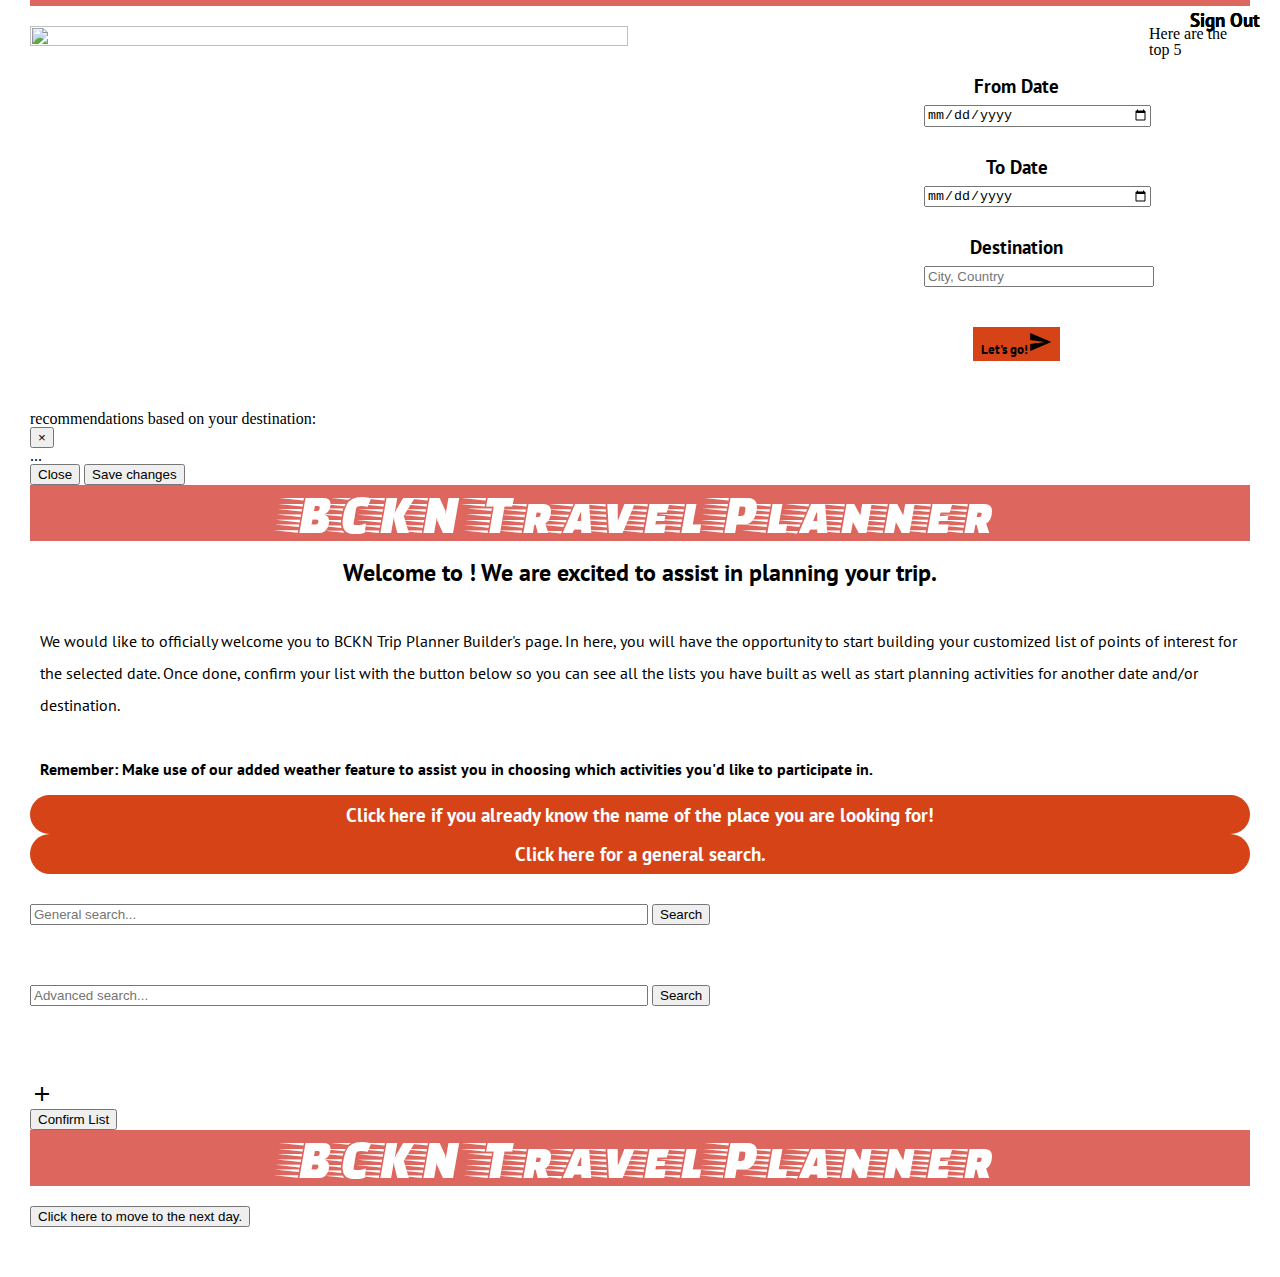
==== planner.html @ 1e39e40a "Update planner.html" ====
<!DOCTYPE html>
<html>

<head>
    <meta charset="UTF-8">
    <meta name="viewport" content="width=device-width, initial-scale=1.0">
    <meta http-equiv="X-UA-Compatible" content="ie=edge">

    <title> Travel Planner </title>

    <link href="assets/css/reset.css" rel="stylesheet">
    <link href="https://fonts.googleapis.com/css?family=Material+Icons|Faster+One|PT+Sans:400,700" rel="stylesheet">
    <!-- <link href="https://fonts.googleapis.com/icon?family=Material+Icons" rel="stylesheet"> -->


    <!-- Bootstrap Library -->
    <link rel="stylesheet" href="https://maxcdn.bootstrapcdn.com/font-awesome/4.7.0/css/font-awesome.min.css">
    <link rel="stylesheet" href="https://stackpath.bootstrapcdn.com/bootstrap/4.1.1/css/bootstrap.min.css" integrity="sha384-WskhaSGFgHYWDcbwN70/dfYBj47jz9qbsMId/iRN3ewGhXQFZCSftd1LZCfmhktB"
        crossorigin="anonymous">

    <!-- Compiled and minified CSS -->
    <link rel="stylesheet" href="https://cdnjs.cloudflare.com/ajax/libs/materialize/1.0.0-rc.2/css/materialize.min.css">

    <!-- Compiled and minified JavaScript -->
    <script src="https://cdnjs.cloudflare.com/ajax/libs/materialize/1.0.0-rc.2/js/materialize.min.js"></script>
    <link href="assets/css/style.css" rel="stylesheet">


    <!-- Firebase Library -->
    <script src="https://www.gstatic.com/firebasejs/5.2.0/firebase.js"></script>


</head>
<!-- Set up Landing Page -->

<body class="jumbotron">

    <!-- <header> BCKN Travel Planner </header> -->

    <!-- Set up Landing Page -->
    <div id="landing">
        <p class = "signout"> <a href = "index.html"> Sign Out </a> </p>
        <h1> BCKN Travel Planner </h1>
        <img src="assets/images/travelling6.jpg">
            <div id = "details">
                <p> From Date </p>
                <input type="date" id="fromDate"> <br>
                <p> To Date </p>
                <input type="date" id="toDate"> <br>
                <p> Destination </p>
                <input type="text" id="destination" placeholder="City, Country"> <br>
                <button id = "submit2" class="btn waves-effect waves-light" type="submit" name="action">Let's go!<i class="material-icons right">send</i>
                </button>
            </div>
    </div>

    <!-- Modal -->
    <div class="modal fade" id="exampleModalCenter" tabindex="-1" role="dialog" aria-labelledby="exampleModalCenterTitle" aria-hidden="true">
        <div class="modal-dialog modal-dialog-centered" role="document">
            <div class="modal-content">
                <div class="modal-header">
                    <h5 class="modal-title" id="exampleModalLongTitle">Here are the top 5 recommendations based on your destination:</h5>
                    <button type="button" class="close" data-dismiss="modal" aria-label="Close">
                        <span aria-hidden="true">&times;</span>
                    </button>
                </div>
                <div class="modal-body">
                    ...
                </div>
                <div class="modal-footer">
                    <button type="button" class="btn btn-secondary" data-dismiss="modal">Close</button>
                    <button type="button" class="btn btn-primary">Save changes</button>
                </div>
            </div>
        </div>
    </div>

    <!-- Set up Planner Page -->
    <div id="planning">
        <p class = "signout"> <a href = "index.html" id="signOut"> Sign Out </a> </p>
        <h1> BCKN Travel Planner </h1>
        <div id="title">
            <h2>Welcome to <span id = "now-destination"> </span>! We are excited to assist in planning your trip.</h2>
            
            <p>We would like to officially welcome you to BCKN Trip Planner Builder's page. In here, you will have the opportunity
                to start building your customized list of points of interest for the selected date. Once done, confirm your
                list with the button below so you can see all the lists you have built as well as start planning activities
                for another date and/or destination.
                <br>
                <br>
                <span id="strong"> Remember: Make use of our added weather feature to assist you in choosing which activities you'd like to
                    participate in. </span>
            </p>
        </div>

        <div id="weather-display"></div>

        <div class="alert" id="adv-disclaim">
            <p id="open-advanced">Click here if you already know the name of the place you are looking for!</p>
        </div>
        <div class="alert" id="gen-disclaim">
            <p id="open-general">Click here for a general search.</p>
        </div>
        <div class="form-group" id="general-search">
            <input type="text" class="form-control" id="general-input" placeholder="General search...">
            <button class="btn btn-primary" id="gen-item">Search</button>
        </div>
        <div class="form-group" id="advanced-search">
            <input type="text" class="form-control" id="advanced-input" placeholder="Advanced search...">
            <button class="btn btn-primary" id="adv-item">Search</button>
        </div>
        
        
        <!-- <div class="alert alert-success" id="gen-disclaim">
            <p id="open-general">Click here for a general search.</p>
        </div>
        <div class="form-group" id="general-search">
            <input type="text" class="form-control" id="general-input" placeholder="General search...">
            <button class="btn btn-primary" id="gen-item">Search</button>
        </div>
        <div class="form-group" id="advanced-search">
            <input type="text" class="form-control" id="advanced-input" placeholder="Advanced search...">
            <button class="btn btn-primary" id="adv-item">Search</button>
        </div> -->

        <div id="result-display"></div>

        <div id="rating-display"></div>

        <div id="description-display"></div>

        <div class="row" id="images-display"></div>

        <div id="reviews-display"></div>

        <div id="list-display"></div>
        <br>
        <a id="add-list" class="btn-floating btn-large waves-effect waves-light red"><i class="material-icons">add</i></a>
        <div class="form-group">
            <button class="btn btn-success" id="confirm-list">Confirm List</button>
        </div>
    </div>

    <!-- Set up Itinerary Page -->
    <div class="banner"></div>

    <div id="itinerary">
        <p class = "signout"> <a href = "index.html" id="signOut"> Sign Out </a> </p>
        <h1> BCKN Travel Planner </h1>
        <div id="wrapper" class="row">
        </div>

        <div class="form-group">
            <button class="btn btn-success" id="next-day">Click here to move to the next day.</button>
        </div>
    </div>

    <!-- jQuery Library -->
    <script src="https://ajax.googleapis.com/ajax/libs/jquery/3.3.1/jquery.min.js"></script>
    <script src="assets/javascript/keys.js"></script>
    <script src="assets/javascript/app.js"></script>

<!--     <script>

    document.getElementById('signOut').addEventListener('click', function(event) {
        firebase.auth().signOut()
              .then(function() {
                // Sign-out successful.
        window.location = "https://chrissythebuilder.github.io/signinTestFirebase/";

              })
      });
    </script> -->

</body>



</html>
---- assets/css/style.css ----
/* Main Page */

#creteRound{
    font-family: 'Crete Round', seri;
    text-align:center;
    color:white;
    font-size:80px;
  }

  #patuaOne{
    font-family: 'Patua One', cursive;
    text-align:center;
    color:white;
    font-size:80px;

  }

#fasterOne{
  font-family: 'Faster One', cursive;
  /* color:#D84B37; */
  color:white;
  text-align:center;
  font-size:80px;
  margin-top:25px;
  margin-bottom:50px;

}

img{
  height:25%;
}

/* Page Display Starts Here */

body {
	margin-top: -50px;
}

h1 {
	text-align: center;
	font-size: 350%;
	margin-bottom: 20px;
	font-family: 'Faster One', cursive;
	color: white;
	background-color: rgba(213,65,55,.8);
	/* transform: skewX(20deg); */
}

#landing img {
	float: left;
	position: relative;
	width: 70%;
	margin: 0 auto;
}

#details {
	float: left;
	padding: 40px;
	text-align: center;
}

p {
	font-weight: 700;
	font-family: 'PT Sans', sans-serif;
	padding: 10px;
	font-size: 120%;
}

input {
	margin-bottom: 20px;
	width: 120%;
}

#submit2 {
	margin-top: 20px;
	margin-bottom: 10px;
	font-weight: 700;
	font-family: 'PT Sans', sans-serif;
	background: #D54317;
	border: solid 2px #D54317;
}

#submit2:hover {
	padding: 5px;
	background: green;
	border-radius: 100px;
	border: solid 10px green;
	font-size: 110%;
}

.signout {
	position: absolute;
	right: 10px;
	top: 0;
}

.signout a {
	text-decoration: none;
	color: black
}

.signout a:hover {
	text-decoration: line-through;
	color: grey;
}

@media only screen and (max-width: 980px) {

	#details {
		padding: 10px;
		margin-top: -20px;
	}

	p {
		font-size: 100%;
	}
}

@media only screen and (max-width: 782px) {
	#landing img {
		width: 100%;
	}

	#details {
		margin-top: 10px;
		margin-left: auto;
	}

	p {
		text-align: left;
		padding: 0;
	}

	#submit2 {
		margin: 0 auto;
	}
}

/* Planner Page Styles */

header {
	text-align: center;
	font-size: 450%;
	font-family: 'Faster One', cursive;
	margin: -20px 50px 50px 50px;
	background-color: #D54317;
	color: rgba(0,0,0,.8);
	padding: 40px 0;
	border-radius: 8px;
}

.jumbotron {
	margin-left: 30px;
	margin-right: 30px;
}

#title h2 {
	font-family: 'PT Sans', sans-serif;
	font-size: 150%;
	font-weight: 700;
	text-align: center;
}

#title p {
	margin-top: 30px;
	text-align: left;
	font-size: 100%;
	line-height: 2em;
	font-weight: 400;
}

#strong {
	font-weight: 700;
}

#advanced-input {
	width: 50%;
	margin: 30px 0;
}

#general-input {
	width: 50%;
	margin: 30px 0;
}

#add-info {
	position: relative;
}

.travelImages {
	border-radius: 7px;
	margin-top: 30px;
}

#result-display {	
	margin-top: 30px;
}

#open-advanced {
	text-decoration: none;
	background: #D54317;
	color:white;
	text-align: center;
	border-radius: 50px;
}

#open-general {
	text-decoration: none;
	background: #D54317;
	color:white;
	text-align: center;
	border-radius: 50px;
}

#weather-display {
	text-align: center;
}

#add-list {
	margin-bottom: 20px;
}
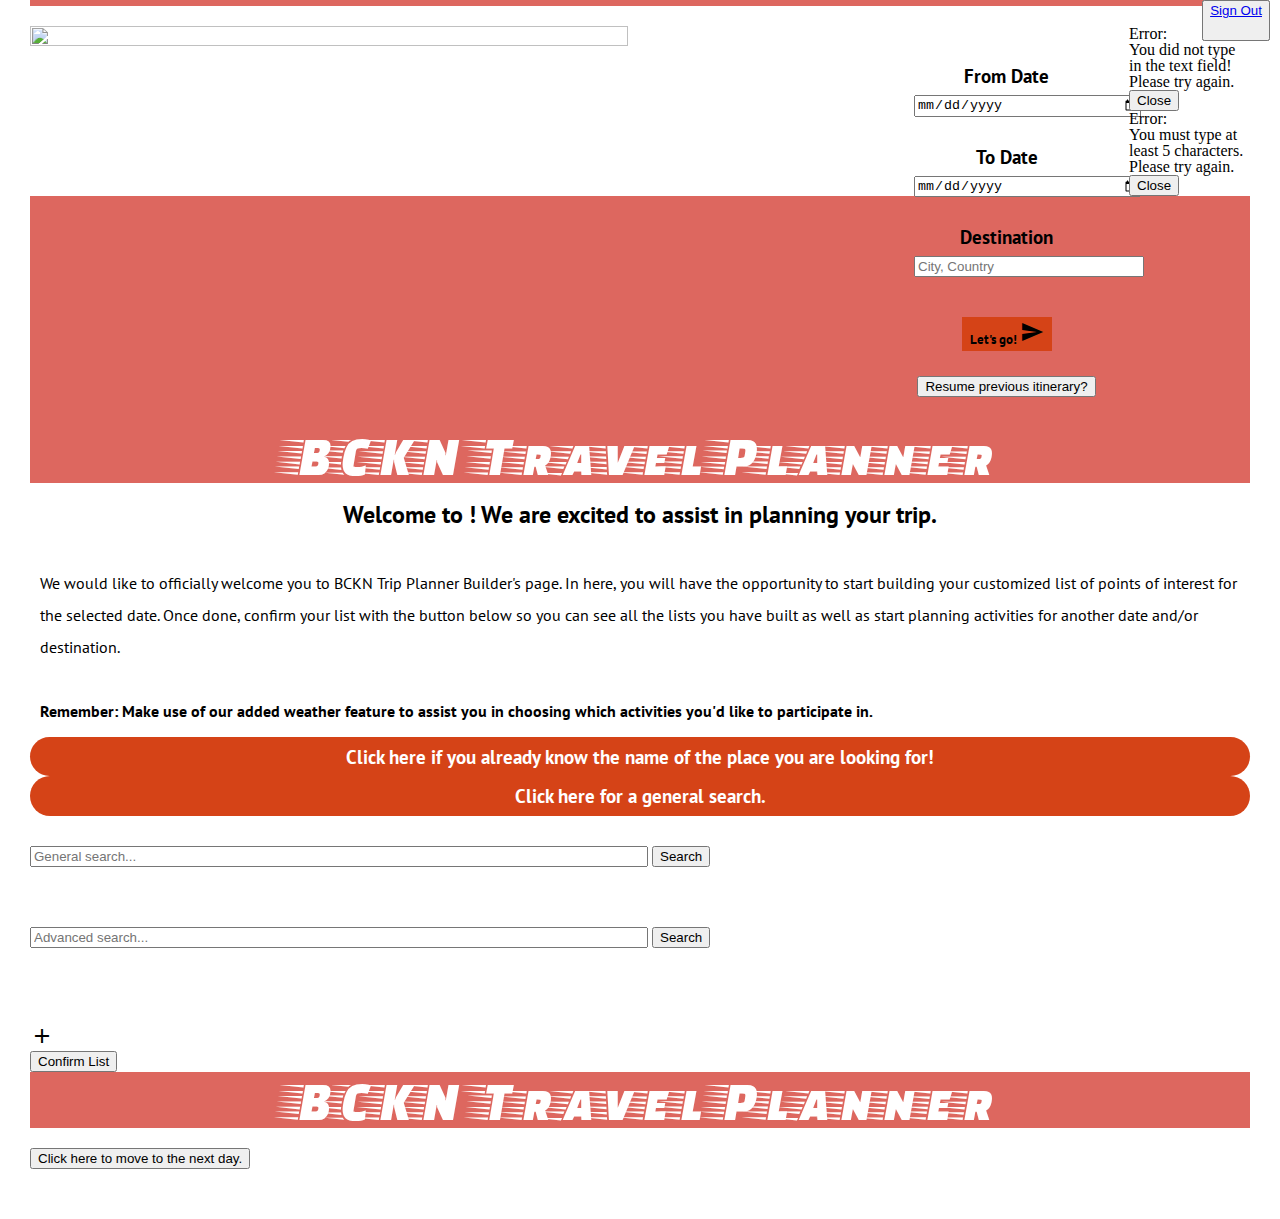
==== commit dc0716f6: "merge conflicts, modal for character authentication, return to previous itinerary function" ====
--- a/planner.html
+++ b/planner.html
@@ -39,37 +39,53 @@
 
     <!-- Set up Landing Page -->
     <div id="landing">
-        <p class = "signout"> <a href = "index.html"> Sign Out </a> </p>
+        <!-- <p class = "signout"> <a href = "index.html"> Sign Out </a> </p> -->
         <h1> BCKN Travel Planner </h1>
         <img src="assets/images/travelling6.jpg">
-            <div id = "details">
-                <p> From Date </p>
-                <input type="date" id="fromDate"> <br>
-                <p> To Date </p>
-                <input type="date" id="toDate"> <br>
-                <p> Destination </p>
-                <input type="text" id="destination" placeholder="City, Country"> <br>
-                <button id = "submit2" class="btn waves-effect waves-light" type="submit" name="action">Let's go!<i class="material-icons right">send</i>
-                </button>
+        <div id="details">
+            <p> From Date </p>
+            <input type="date" id="fromDate">
+            <br>
+            <p> To Date </p>
+            <input type="date" id="toDate">
+            <br>
+            <p> Destination </p>
+            <input type="text" id="destination" placeholder="City, Country">
+            <br>
+            <button id="submit2" class="btn waves-effect waves-light" type="submit" name="action">Let's go!
+                <i class="material-icons right">send</i>
+            </button>
+            <div id="other-options">
+                <button type="submit" class="btn waves-effect waves-light" id="current-itinerary">Resume previous itinerary?</button>
             </div>
-    </div>
-
-    <!-- Modal -->
-    <div class="modal fade" id="exampleModalCenter" tabindex="-1" role="dialog" aria-labelledby="exampleModalCenterTitle" aria-hidden="true">
-        <div class="modal-dialog modal-dialog-centered" role="document">
+        </div>
+    </div>
+
+    <!-- Modal for Character Empty-->
+    <div class="modal fade" id="charEmpty" tabindex="-1" role="dialog" aria-labelledby="exampleModalLabel" aria-hidden="true">
+        <div class="modal-dialog" role="document">
             <div class="modal-content">
                 <div class="modal-header">
-                    <h5 class="modal-title" id="exampleModalLongTitle">Here are the top 5 recommendations based on your destination:</h5>
-                    <button type="button" class="close" data-dismiss="modal" aria-label="Close">
-                        <span aria-hidden="true">&times;</span>
-                    </button>
-                </div>
-                <div class="modal-body">
-                    ...
-                </div>
+                    <h5 class="modal-title" id="exampleModalLabel">Error: </h5>
+                </div>
+                <div class="modal-body">You did not type in the text field! Please try again.</div>
                 <div class="modal-footer">
-                    <button type="button" class="btn btn-secondary" data-dismiss="modal">Close</button>
-                    <button type="button" class="btn btn-primary">Save changes</button>
+                    <button id="charEmptyBtn" type="button" class="btn btn-secondary" data-dismiss="modal">Close</button>
+                </div>
+            </div>
+        </div>
+    </div>
+
+    <!-- Modal for Character Limits-->
+    <div class="modal fade" id="charLimit" tabindex="-1" role="dialog" aria-labelledby="exampleModalLabel" aria-hidden="true">
+        <div class="modal-dialog" role="document">
+            <div class="modal-content">
+                <div class="modal-header">
+                    <h5 class="modal-title" id="exampleModalLabel">Error: </h5>
+                </div>
+                <div class="modal-body">You must type at least 5 characters. Please try again.</div>
+                <div class="modal-footer">
+                    <button id="charLimitBtn" type="button" class="btn btn-secondary" data-dismiss="modal">Close</button>
                 </div>
             </div>
         </div>
@@ -77,11 +93,15 @@
 
     <!-- Set up Planner Page -->
     <div id="planning">
-        <p class = "signout"> <a href = "index.html" id="signOut"> Sign Out </a> </p>
+        <button type="submit" class="signout-button">
+            <a href="index.html"> Sign Out </a>
+            </p>
+        </button>
         <h1> BCKN Travel Planner </h1>
         <div id="title">
-            <h2>Welcome to <span id = "now-destination"> </span>! We are excited to assist in planning your trip.</h2>
-            
+            <h2>Welcome to
+                <span id="now-destination"> </span>! We are excited to assist in planning your trip.</h2>
+
             <p>We would like to officially welcome you to BCKN Trip Planner Builder's page. In here, you will have the opportunity
                 to start building your customized list of points of interest for the selected date. Once done, confirm your
                 list with the button below so you can see all the lists you have built as well as start planning activities
@@ -109,8 +129,8 @@
             <input type="text" class="form-control" id="advanced-input" placeholder="Advanced search...">
             <button class="btn btn-primary" id="adv-item">Search</button>
         </div>
-        
-        
+
+
         <!-- <div class="alert alert-success" id="gen-disclaim">
             <p id="open-general">Click here for a general search.</p>
         </div>
@@ -135,7 +155,9 @@
 
         <div id="list-display"></div>
         <br>
-        <a id="add-list" class="btn-floating btn-large waves-effect waves-light red"><i class="material-icons">add</i></a>
+        <a id="add-list" class="btn-floating btn-large waves-effect waves-light red">
+            <i class="material-icons">add</i>
+        </a>
         <div class="form-group">
             <button class="btn btn-success" id="confirm-list">Confirm List</button>
         </div>
@@ -145,7 +167,10 @@
     <div class="banner"></div>
 
     <div id="itinerary">
-        <p class = "signout"> <a href = "index.html" id="signOut"> Sign Out </a> </p>
+        <button type="submit" class="signout-button">
+            <a href="index.html"> Sign Out </a>
+            </p>
+        </button>
         <h1> BCKN Travel Planner </h1>
         <div id="wrapper" class="row">
         </div>
@@ -160,20 +185,21 @@
     <script src="assets/javascript/keys.js"></script>
     <script src="assets/javascript/app.js"></script>
 
-<!--     <script>
-
-    document.getElementById('signOut').addEventListener('click', function(event) {
-        firebase.auth().signOut()
-              .then(function() {
-                // Sign-out successful.
-        window.location = "https://chrissythebuilder.github.io/signinTestFirebase/";
-
-              })
-      });
-    </script> -->
+    <script>
+
+//     document.getElementById('signOut').addEventListener('click', function(event) {
+//         firebase.auth().signOut()
+//               .then(function() {
+//                 // Sign-out successful.
+//         window.location = "https://bethgmariam.github.io/signinTestFirebase/";
+
+//               })
+//       });
+
+    </script>
 
 </body>
 
 
 
-</html>
+</html>--- a/assets/css/style.css
+++ b/assets/css/style.css
@@ -55,7 +55,7 @@
 
 #details {
 	float: left;
-	padding: 40px;
+	padding: 30px;
 	text-align: center;
 }
 
@@ -88,13 +88,17 @@
 	font-size: 110%;
 }
 
-.signout {
+#other-options {
+	margin-top: 15px;
+}
+
+.signout-button {
 	position: absolute;
 	right: 10px;
 	top: 0;
 }
 
-.signout a {
+/* .signout a {
 	text-decoration: none;
 	color: black
 }
@@ -102,37 +106,143 @@
 .signout a:hover {
 	text-decoration: line-through;
 	color: grey;
-}
-
-@media only screen and (max-width: 980px) {
-
-	#details {
+} */
+
+@media only screen and (max-width: 1224px) {
+
+	#landing img {
+		position: relative;
+		width: 100%;
+	}
+
+	#details {
+		position: absolute;
 		padding: 10px;
 		margin-top: -20px;
-	}
-
-	p {
-		font-size: 100%;
+		background-color: rgba(213, 65, 55, 0.801);	
+		top: 230px;
+		left: 400px;
+		color: white;
+		padding: 0 50px;
+	}
+
+	p {
+		font-size: 100%;
+	}
+}
+
+@media only screen and (max-width: 1110px) {
+
+	#landing img {
+		position: relative;
+		width: 100%;
+	}
+
+	#details {
+		position: absolute;
+		padding: 10px;
+		margin-top: -20px;
+		background-color: rgba(213, 65, 55, 0.801);	
+		top: 230px;
+		left: 340px;
+		color: white;
+		padding: 0 50px;
+	}
+
+	p {
+		font-size: 100%;
+	}
+}
+
+@media only screen and (max-width: 980px) {
+
+
+	#details {
+		padding: 0 100px;
+		margin-top: -80px;
+		margin-left: -100px;
+	}
+
+	p {
+		font-size: 100%;
+	}
+}
+
+@media only screen and (max-width: 889px) {
+
+
+	#details {
+		padding: 0 100px;
+		margin-top: -80px;
+		margin-left: -120px;
+	}
+
+	p {
+		font-size: 100%;
+	}
+}
+
+@media only screen and (max-width: 871px) {
+
+	#landing img {
+		width: 60%;
+	}
+
+
+	#details {
+		padding: 0 20px;
+		margin-left: 180px;
+		margin-top: -140px;
+		background-color: transparent;
+		color: black;
+	}
+
+	p {
+		font-size: 100%;
+	}
+
+	#other-options {
+		margin-left: -700px;
+		margin-top: -50px;
 	}
 }
 
 @media only screen and (max-width: 782px) {
 	#landing img {
+		position: relative;
 		width: 100%;
 	}
 
 	#details {
-		margin-top: 10px;
-		margin-left: auto;
-	}
+		position: absolute;
+		background-color: rgba(213, 65, 55, 0.801);	
+		left: 50px;
+		height: 380px;
+		margin-top: -80px;
+	}
+
 
 	p {
 		text-align: left;
 		padding: 0;
 	}
 
+	#other-options {
+		margin: 0 auto;
+		padding-top: 10px;
+	}
+
 	#submit2 {
 		margin: 0 auto;
+	}
+}
+
+@media only screen and (max-width: 749px) {
+	#details {
+		position: static;
+		margin-top: 10px;
+		margin-left: 0;
+		width: 100%;
 	}
 }
 
@@ -220,4 +330,14 @@
 	margin-bottom: 20px;
 }
 
-
+.modal {
+	background-color: #00000000;
+}
+
+.z-depth-5, .modal {
+	-webkit-box-shadow: none;
+	box-shadow: none;
+}
+
+
+
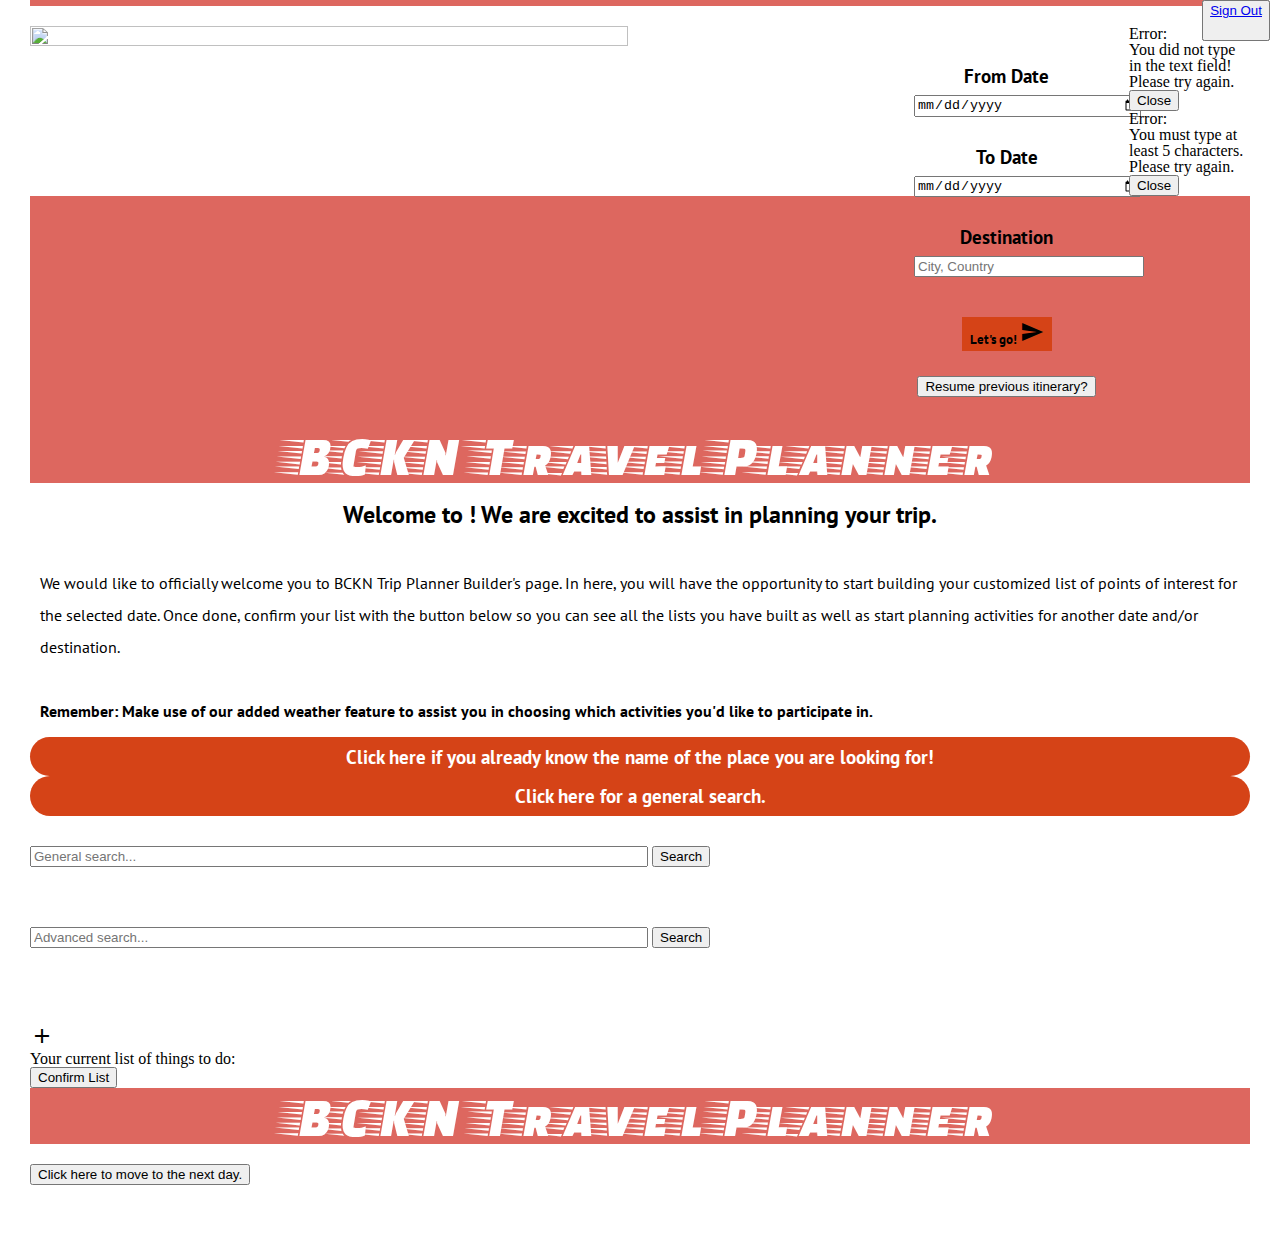
==== commit f107a2e6: "general search functionality, list functionality" ====
--- a/planner.html
+++ b/planner.html
@@ -46,7 +46,7 @@
             <p> From Date </p>
             <input type="date" id="fromDate">
             <br>
-            <p> To Date </p>
+            <p> To Date </p> 
             <input type="date" id="toDate">
             <br>
             <p> Destination </p>
@@ -153,11 +153,13 @@
 
         <div id="reviews-display"></div>
 
-        <div id="list-display"></div>
         <br>
         <a id="add-list" class="btn-floating btn-large waves-effect waves-light red">
             <i class="material-icons">add</i>
         </a>
+        
+        <div id="list-display"><h7>Your current list of things to do: </h7></div>
+        
         <div class="form-group">
             <button class="btn btn-success" id="confirm-list">Confirm List</button>
         </div>
@@ -178,6 +180,8 @@
         <div class="form-group">
             <button class="btn btn-success" id="next-day">Click here to move to the next day.</button>
         </div>
+        
+        <div id="confirm-display"></div>
     </div>
 
     <!-- jQuery Library -->
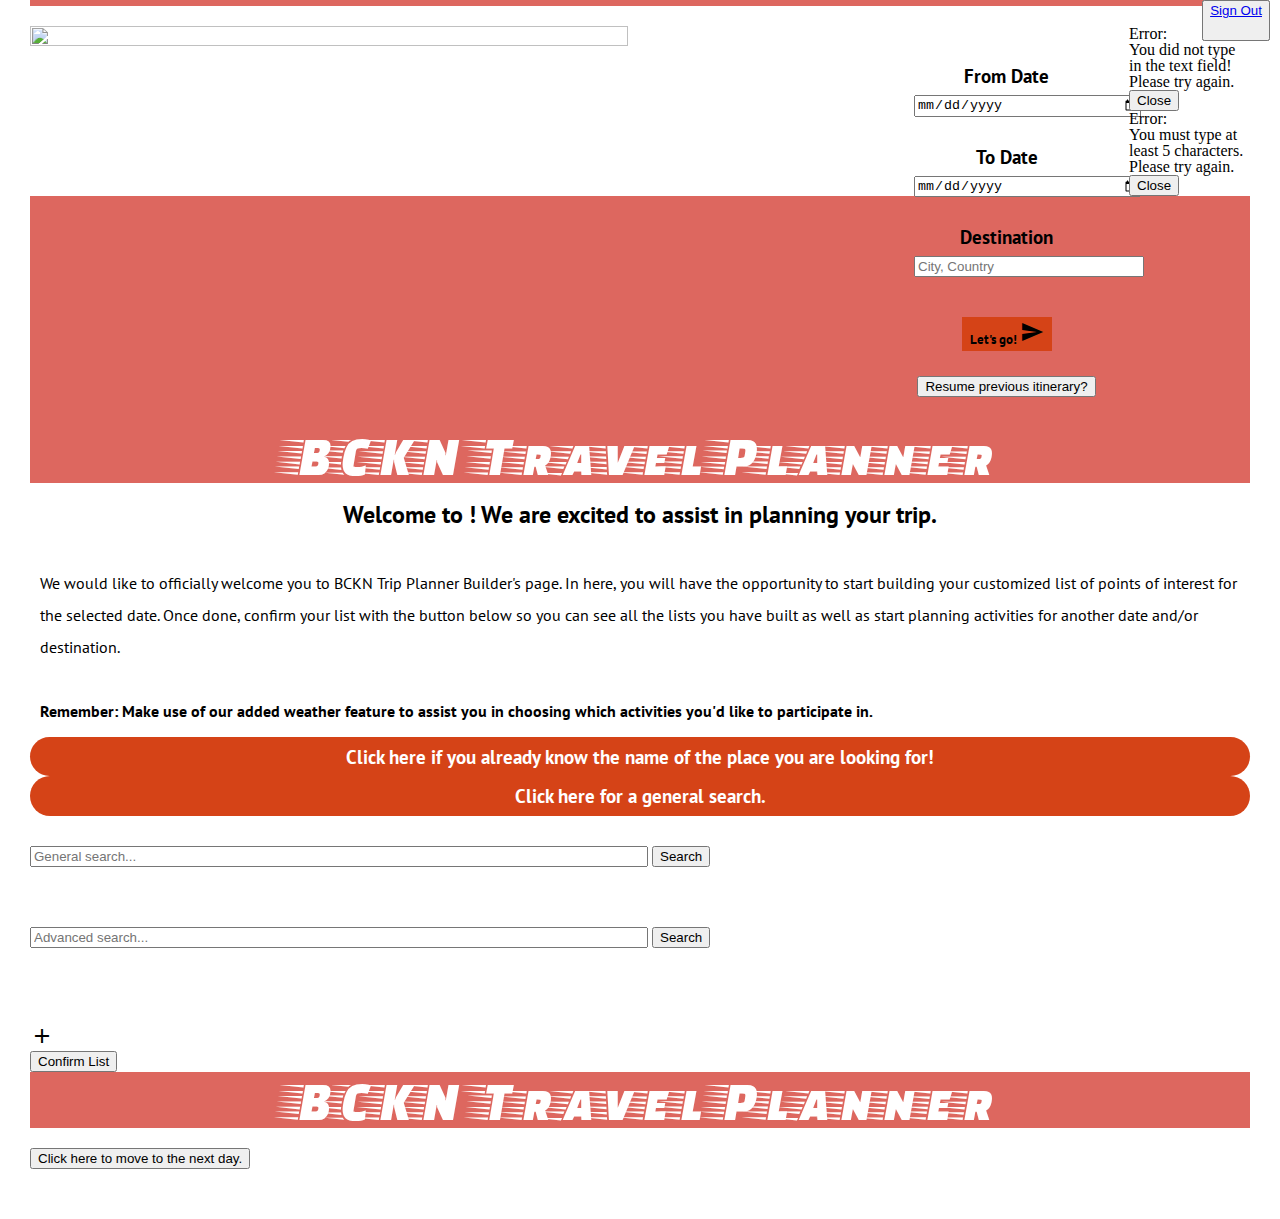
==== commit 0e465461: "localStorage updated" ====
--- a/planner.html
+++ b/planner.html
@@ -46,7 +46,7 @@
             <p> From Date </p>
             <input type="date" id="fromDate">
             <br>
-            <p> To Date </p> 
+            <p> To Date </p>
             <input type="date" id="toDate">
             <br>
             <p> Destination </p>
@@ -153,13 +153,11 @@
 
         <div id="reviews-display"></div>
 
+        <div id="list-display"></div>
         <br>
         <a id="add-list" class="btn-floating btn-large waves-effect waves-light red">
             <i class="material-icons">add</i>
         </a>
-        
-        <div id="list-display"><h7>Your current list of things to do: </h7></div>
-        
         <div class="form-group">
             <button class="btn btn-success" id="confirm-list">Confirm List</button>
         </div>
@@ -180,8 +178,6 @@
         <div class="form-group">
             <button class="btn btn-success" id="next-day">Click here to move to the next day.</button>
         </div>
-        
-        <div id="confirm-display"></div>
     </div>
 
     <!-- jQuery Library -->
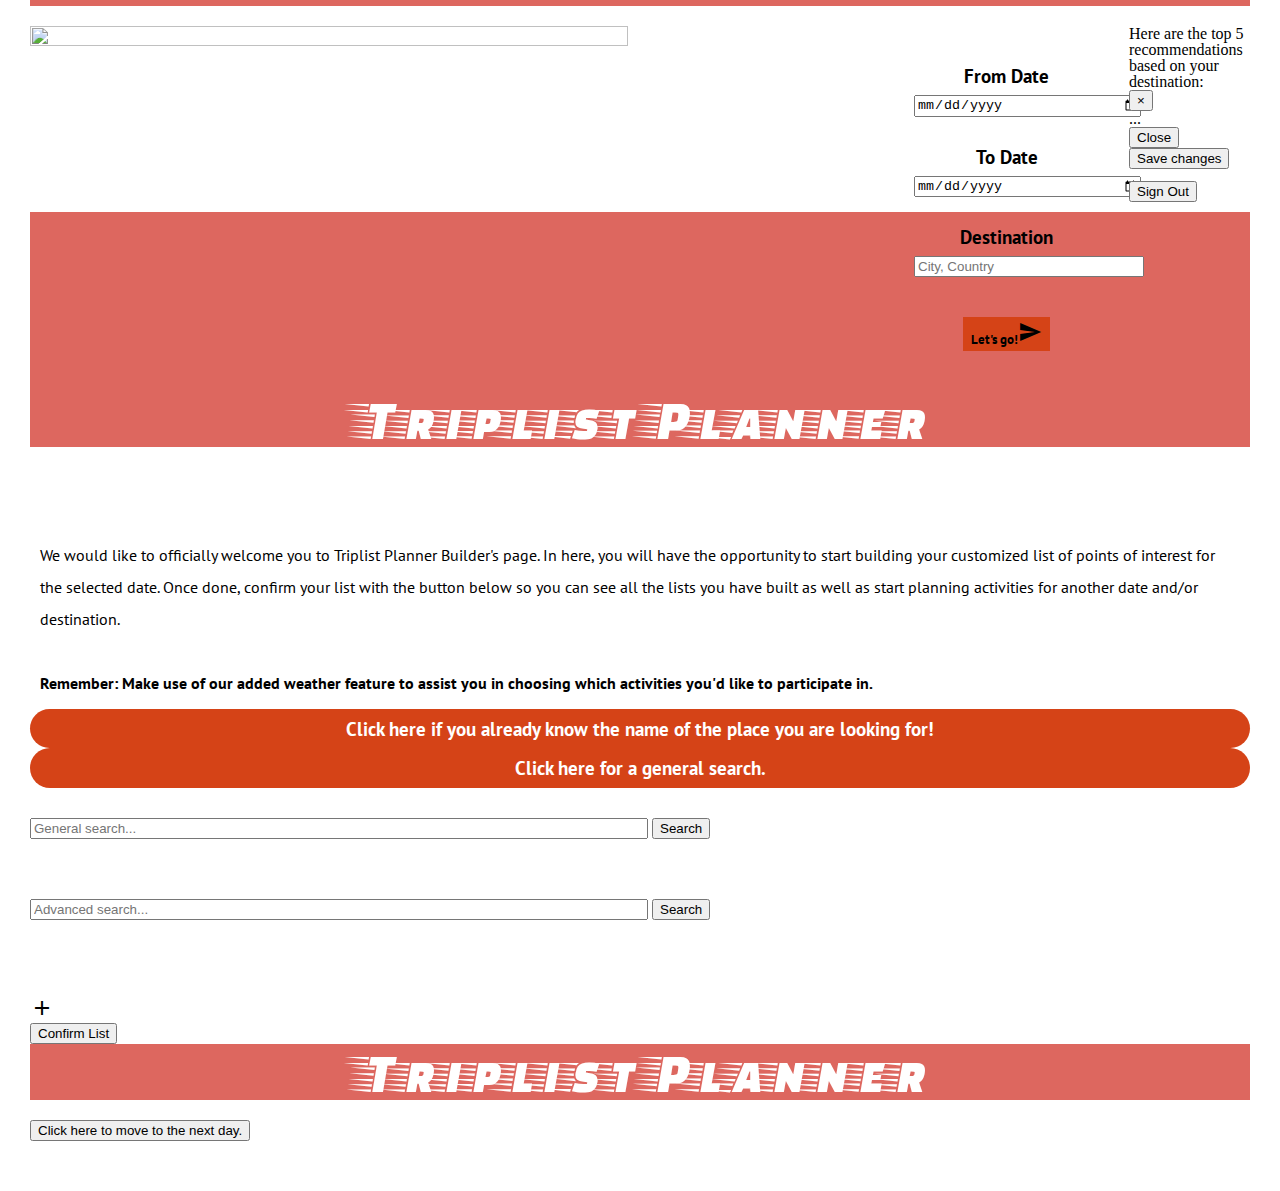
==== commit 8a02ebcd: "update to css index and planner page" ====
--- a/planner.html
+++ b/planner.html
@@ -11,8 +11,10 @@
     <link href="assets/css/reset.css" rel="stylesheet">
     <link href="https://fonts.googleapis.com/css?family=Material+Icons|Faster+One|PT+Sans:400,700" rel="stylesheet">
     <!-- <link href="https://fonts.googleapis.com/icon?family=Material+Icons" rel="stylesheet"> -->
+    <link rel="icon" href="assets/images/loginFavicon.png">
 
-
+    <!--Font Satisfy-->
+    <link href="https://fonts.googleapis.com/css?family=Satisfy" rel="stylesheet">
     <!-- Bootstrap Library -->
     <link rel="stylesheet" href="https://maxcdn.bootstrapcdn.com/font-awesome/4.7.0/css/font-awesome.min.css">
     <link rel="stylesheet" href="https://stackpath.bootstrapcdn.com/bootstrap/4.1.1/css/bootstrap.min.css" integrity="sha384-WskhaSGFgHYWDcbwN70/dfYBj47jz9qbsMId/iRN3ewGhXQFZCSftd1LZCfmhktB"
@@ -39,53 +41,37 @@
 
     <!-- Set up Landing Page -->
     <div id="landing">
-        <!-- <p class = "signout"> <a href = "index.html"> Sign Out </a> </p> -->
-        <h1> BCKN Travel Planner </h1>
+       <!-- <p class = "signout"> <a href = "index.html"> Sign Out </a> </p> -->
+        <h1> Triplist Planner </h1>
         <img src="assets/images/travelling6.jpg">
-        <div id="details">
-            <p> From Date </p>
-            <input type="date" id="fromDate">
-            <br>
-            <p> To Date </p>
-            <input type="date" id="toDate">
-            <br>
-            <p> Destination </p>
-            <input type="text" id="destination" placeholder="City, Country">
-            <br>
-            <button id="submit2" class="btn waves-effect waves-light" type="submit" name="action">Let's go!
-                <i class="material-icons right">send</i>
-            </button>
-            <div id="other-options">
-                <button type="submit" class="btn waves-effect waves-light" id="current-itinerary">Resume previous itinerary?</button>
+            <div id = "details">
+                <p> From Date </p>
+                <input type="date" id="fromDate"> <br>
+                <p> To Date </p>
+                <input type="date" id="toDate"> <br>
+                <p> Destination </p>
+                <input type="text" id="destination" placeholder="City, Country"> <br>
+                <button id = "submit2" class="btn waves-effect waves-light" type="submit" name="action">Let's go!<i class="material-icons right">send</i>
+                </button>
             </div>
-        </div>
     </div>
 
-    <!-- Modal for Character Empty-->
-    <div class="modal fade" id="charEmpty" tabindex="-1" role="dialog" aria-labelledby="exampleModalLabel" aria-hidden="true">
-        <div class="modal-dialog" role="document">
+    <!-- Modal -->
+    <div class="modal fade" id="exampleModalCenter" tabindex="-1" role="dialog" aria-labelledby="exampleModalCenterTitle" aria-hidden="true">
+        <div class="modal-dialog modal-dialog-centered" role="document">
             <div class="modal-content">
                 <div class="modal-header">
-                    <h5 class="modal-title" id="exampleModalLabel">Error: </h5>
+                    <h5 class="modal-title" id="exampleModalLongTitle">Here are the top 5 recommendations based on your destination:</h5>
+                    <button type="button" class="close" data-dismiss="modal" aria-label="Close">
+                        <span aria-hidden="true">&times;</span>
+                    </button>
                 </div>
-                <div class="modal-body">You did not type in the text field! Please try again.</div>
+                <div class="modal-body">
+                    ...
+                </div>
                 <div class="modal-footer">
-                    <button id="charEmptyBtn" type="button" class="btn btn-secondary" data-dismiss="modal">Close</button>
-                </div>
-            </div>
-        </div>
-    </div>
-
-    <!-- Modal for Character Limits-->
-    <div class="modal fade" id="charLimit" tabindex="-1" role="dialog" aria-labelledby="exampleModalLabel" aria-hidden="true">
-        <div class="modal-dialog" role="document">
-            <div class="modal-content">
-                <div class="modal-header">
-                    <h5 class="modal-title" id="exampleModalLabel">Error: </h5>
-                </div>
-                <div class="modal-body">You must type at least 5 characters. Please try again.</div>
-                <div class="modal-footer">
-                    <button id="charLimitBtn" type="button" class="btn btn-secondary" data-dismiss="modal">Close</button>
+                    <button type="button" class="btn btn-secondary" data-dismiss="modal">Close</button>
+                    <button type="button" class="btn btn-primary">Save changes</button>
                 </div>
             </div>
         </div>
@@ -93,16 +79,11 @@
 
     <!-- Set up Planner Page -->
     <div id="planning">
-        <button type="submit" class="signout-button">
-            <a href="index.html"> Sign Out </a>
-            </p>
-        </button>
-        <h1> BCKN Travel Planner </h1>
+        <p class = "signout"> <a href = "index.html" ><button type="button" class="btn btn-secondary"> Sign Out</button> </a> </p>
+        <h1> Triplist Planner </h1>
+        <div class = "imageBoxes"><h2 style="color: #ffffff">Welcome to <span id = "now-destination"> </span>!</h2><h2 style="color: #ffffff"> We are excited to assist in planning your trip.</h2></div>
         <div id="title">
-            <h2>Welcome to
-                <span id="now-destination"> </span>! We are excited to assist in planning your trip.</h2>
-
-            <p>We would like to officially welcome you to BCKN Trip Planner Builder's page. In here, you will have the opportunity
+            <p>We would like to officially welcome you to Triplist Planner Builder's page. In here, you will have the opportunity
                 to start building your customized list of points of interest for the selected date. Once done, confirm your
                 list with the button below so you can see all the lists you have built as well as start planning activities
                 for another date and/or destination.
@@ -112,9 +93,8 @@
                     participate in. </span>
             </p>
         </div>
-
-        <div id="weather-display"></div>
-
+        <div class= "imageBox" id="weather-display"></div>
+        
         <div class="alert" id="adv-disclaim">
             <p id="open-advanced">Click here if you already know the name of the place you are looking for!</p>
         </div>
@@ -129,8 +109,8 @@
             <input type="text" class="form-control" id="advanced-input" placeholder="Advanced search...">
             <button class="btn btn-primary" id="adv-item">Search</button>
         </div>
-
-
+        
+        
         <!-- <div class="alert alert-success" id="gen-disclaim">
             <p id="open-general">Click here for a general search.</p>
         </div>
@@ -145,7 +125,8 @@
 
         <div id="result-display"></div>
 
-        <div id="rating-display"></div>
+        <div id="
+        ></div>
 
         <div id="description-display"></div>
 
@@ -155,9 +136,7 @@
 
         <div id="list-display"></div>
         <br>
-        <a id="add-list" class="btn-floating btn-large waves-effect waves-light red">
-            <i class="material-icons">add</i>
-        </a>
+        <a id="add-list" class="btn-floating btn-large waves-effect waves-light red"><i class="material-icons">add</i></a>
         <div class="form-group">
             <button class="btn btn-success" id="confirm-list">Confirm List</button>
         </div>
@@ -167,11 +146,7 @@
     <div class="banner"></div>
 
     <div id="itinerary">
-        <button type="submit" class="signout-button">
-            <a href="index.html"> Sign Out </a>
-            </p>
-        </button>
-        <h1> BCKN Travel Planner </h1>
+        <h1> Triplist Planner </h1>
         <div id="wrapper" class="row">
         </div>
 
@@ -195,11 +170,11 @@
 
 //               })
 //       });
-
-    </script>
+     
+    </script> 
 
 </body>
 
 
 
-</html>+</html>
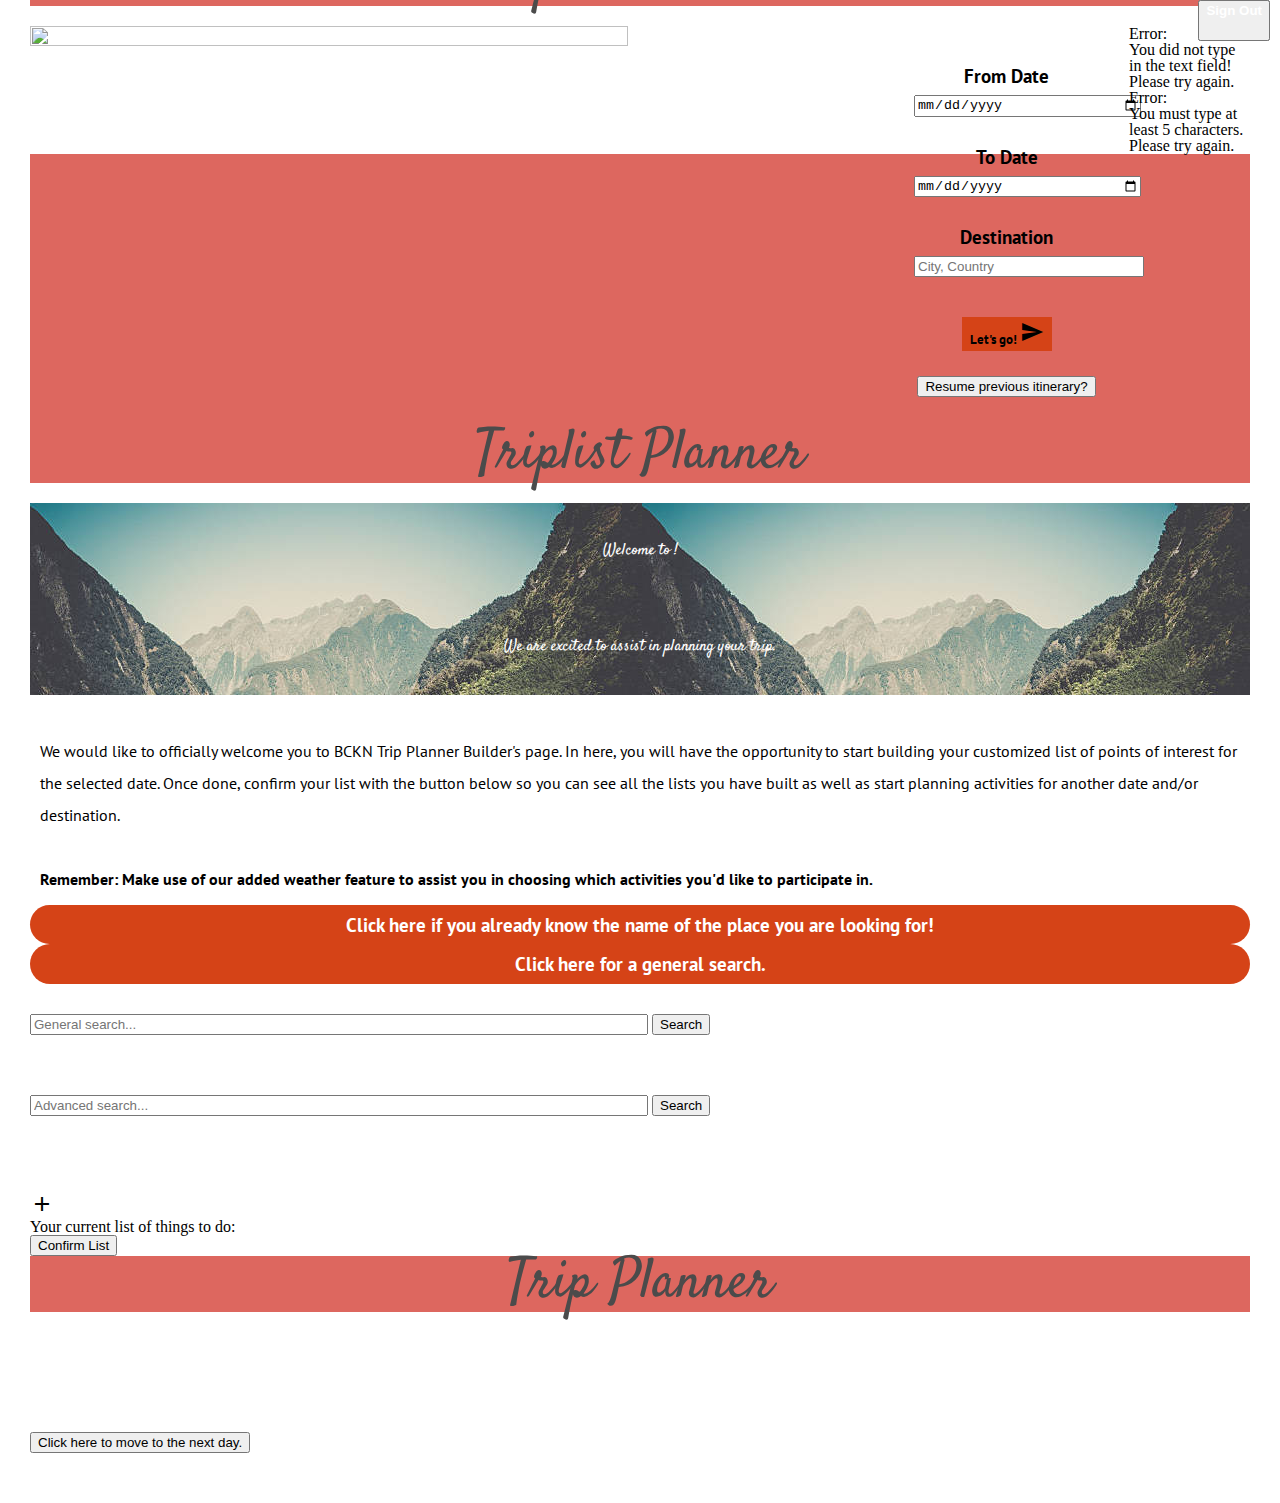
==== commit 13fe2c98: "index and planning html  changes and updates for effective merge" ====
--- a/planner.html
+++ b/planner.html
@@ -44,34 +44,50 @@
        <!-- <p class = "signout"> <a href = "index.html"> Sign Out </a> </p> -->
         <h1> Triplist Planner </h1>
         <img src="assets/images/travelling6.jpg">
-            <div id = "details">
-                <p> From Date </p>
-                <input type="date" id="fromDate"> <br>
-                <p> To Date </p>
-                <input type="date" id="toDate"> <br>
-                <p> Destination </p>
-                <input type="text" id="destination" placeholder="City, Country"> <br>
-                <button id = "submit2" class="btn waves-effect waves-light" type="submit" name="action">Let's go!<i class="material-icons right">send</i>
-                </button>
+        <div id="details">
+            <p> From Date </p>
+            <input type="date" id="fromDate">
+            <br>
+            <p> To Date </p> 
+            <input type="date" id="toDate">
+            <br>
+            <p> Destination </p>
+            <input type="text" id="destination" placeholder="City, Country">
+            <br>
+            <button id="submit2" class="btn waves-effect waves-light" type="submit" name="action">Let's go!
+                <i class="material-icons right">send</i>
+            </button>
+            <div id="other-options">
+                <button type="submit" class="btn waves-effect waves-light" id="current-itinerary">Resume previous itinerary?</button>
             </div>
+        </div>
     </div>
 
-    <!-- Modal -->
-    <div class="modal fade" id="exampleModalCenter" tabindex="-1" role="dialog" aria-labelledby="exampleModalCenterTitle" aria-hidden="true">
-        <div class="modal-dialog modal-dialog-centered" role="document">
+    <!-- Modal for Character Empty-->
+    <div class="modal fade" id="charEmpty" tabindex="-1" role="dialog" aria-labelledby="exampleModalLabel" aria-hidden="true">
+        <div class="modal-dialog" role="document">
             <div class="modal-content">
                 <div class="modal-header">
-                    <h5 class="modal-title" id="exampleModalLongTitle">Here are the top 5 recommendations based on your destination:</h5>
-                    <button type="button" class="close" data-dismiss="modal" aria-label="Close">
-                        <span aria-hidden="true">&times;</span>
-                    </button>
+                    <h5 class="modal-title" id="exampleModalLabel">Error: </h5>
                 </div>
-                <div class="modal-body">
-                    ...
+                <div class="modal-body">You did not type in the text field! Please try again.</div>
+                <div class="modal-footer">
+                    <button id="charEmptyBtn" type="button" class="btn btn-secondary" data-dismiss="modal">Close</button>
                 </div>
+            </div>
+        </div>
+    </div>
+
+    <!-- Modal for Character Limits-->
+    <div class="modal fade" id="charLimit" tabindex="-1" role="dialog" aria-labelledby="exampleModalLabel" aria-hidden="true">
+        <div class="modal-dialog" role="document">
+            <div class="modal-content">
+                <div class="modal-header">
+                    <h5 class="modal-title" id="exampleModalLabel">Error: </h5>
+                </div>
+                <div class="modal-body">You must type at least 5 characters. Please try again.</div>
                 <div class="modal-footer">
-                    <button type="button" class="btn btn-secondary" data-dismiss="modal">Close</button>
-                    <button type="button" class="btn btn-primary">Save changes</button>
+                    <button id="charLimitBtn" type="button" class="btn btn-secondary" data-dismiss="modal">Close</button>
                 </div>
             </div>
         </div>
@@ -79,11 +95,14 @@
 
     <!-- Set up Planner Page -->
     <div id="planning">
-        <p class = "signout"> <a href = "index.html" ><button type="button" class="btn btn-secondary"> Sign Out</button> </a> </p>
+        <button type="submit" class="btn btn-secondary">
+            <a href="index.html"> Sign Out </a>
+            </p>
+        </button>
         <h1> Triplist Planner </h1>
         <div class = "imageBoxes"><h2 style="color: #ffffff">Welcome to <span id = "now-destination"> </span>!</h2><h2 style="color: #ffffff"> We are excited to assist in planning your trip.</h2></div>
         <div id="title">
-            <p>We would like to officially welcome you to Triplist Planner Builder's page. In here, you will have the opportunity
+            <p>We would like to officially welcome you to BCKN Trip Planner Builder's page. In here, you will have the opportunity
                 to start building your customized list of points of interest for the selected date. Once done, confirm your
                 list with the button below so you can see all the lists you have built as well as start planning activities
                 for another date and/or destination.
@@ -109,24 +128,10 @@
             <input type="text" class="form-control" id="advanced-input" placeholder="Advanced search...">
             <button class="btn btn-primary" id="adv-item">Search</button>
         </div>
-        
-        
-        <!-- <div class="alert alert-success" id="gen-disclaim">
-            <p id="open-general">Click here for a general search.</p>
-        </div>
-        <div class="form-group" id="general-search">
-            <input type="text" class="form-control" id="general-input" placeholder="General search...">
-            <button class="btn btn-primary" id="gen-item">Search</button>
-        </div>
-        <div class="form-group" id="advanced-search">
-            <input type="text" class="form-control" id="advanced-input" placeholder="Advanced search...">
-            <button class="btn btn-primary" id="adv-item">Search</button>
-        </div> -->
 
         <div id="result-display"></div>
 
-        <div id="
-        ></div>
+        <div id="rating-display"></div>
 
         <div id="description-display"></div>
 
@@ -134,9 +139,13 @@
 
         <div id="reviews-display"></div>
 
-        <div id="list-display"></div>
         <br>
-        <a id="add-list" class="btn-floating btn-large waves-effect waves-light red"><i class="material-icons">add</i></a>
+        <a id="add-list" class="btn-floating btn-large waves-effect waves-light red">
+            <i class="material-icons">add</i>
+        </a>
+        
+        <div id="list-display"><h7>Your current list of things to do: </h7></div>
+        
         <div class="form-group">
             <button class="btn btn-success" id="confirm-list">Confirm List</button>
         </div>
@@ -146,13 +155,19 @@
     <div class="banner"></div>
 
     <div id="itinerary">
-        <h1> Triplist Planner </h1>
+        <button type="submit" class="btn btn-secondary">
+            <a href="index.html"> Sign Out </a>
+            </p>
+        </button>
+        <h1> Trip Planner </h1>
         <div id="wrapper" class="row">
         </div>
 
         <div class="form-group">
             <button class="btn btn-success" id="next-day">Click here to move to the next day.</button>
         </div>
+        
+        <div id="confirm-display"></div>
     </div>
 
     <!-- jQuery Library -->
@@ -170,11 +185,11 @@
 
 //               })
 //       });
-     
-    </script> 
+
+    </script>
 
 </body>
 
 
 
-</html>
+</html>--- a/assets/css/style.css
+++ b/assets/css/style.css
@@ -1,30 +1,48 @@
 /* Main Page */
 
+/* .banner{
+height: 150px;
+width: 100%;
+background-color:rgba(213,65,55,.8);
+} */
+	
+#fasterOne {
+font-family: 'Satisfy', cursive;
+color: #FFFFFF;
+text-align: center;
+margin-top: 50px;
+font-size: 100px;
+padding-top: 20px;
+background-color: rgb(213, 65, 55, 0.8);
+}
+
+
 #creteRound{
-    font-family: 'Crete Round', seri;
-    text-align:center;
-    color:white;
-    font-size:80px;
-  }
-
-  #patuaOne{
-    font-family: 'Patua One', cursive;
-    text-align:center;
-    color:white;
-    font-size:80px;
-
-  }
+font-family: 'Crete Round', seri;
+text-align:center;
+color:white;
+font-size:80px; 
+  } 
+
+#patuaOne{
+font-family: 'Patua One', cursive;
+text-align:center;
+color:white;
+font-size:80px;
+width: 100%;
+
+ } 
 
 #fasterOne{
-  font-family: 'Faster One', cursive;
-  /* color:#D84B37; */
-  color:white;
+  font-family: 'Satisfy', cursive;
+  color:#D84B37;
+  color:white; 
   text-align:center;
-  font-size:80px;
-  margin-top:25px;
+  font-size:100px; 
+  font-weight: bold; 
+  margin-top:50px;
   margin-bottom:50px;
-
-}
+ } 
 
 img{
   height:25%;
@@ -40,10 +58,11 @@
 	text-align: center;
 	font-size: 350%;
 	margin-bottom: 20px;
-	font-family: 'Faster One', cursive;
-	color: white;
+	font-family: 'Satisfy', cursive;
+	color: #4B4B4B;
 	background-color: rgba(213,65,55,.8);
-	/* transform: skewX(20deg); */
+	width: 100%;
+	
 }
 
 #landing img {
@@ -92,21 +111,22 @@
 	margin-top: 15px;
 }
 
-.signout-button {
+.btn-secondary {
 	position: absolute;
 	right: 10px;
 	top: 0;
 }
 
-/* .signout a {
+.btn-secondary a {
 	text-decoration: none;
-	color: black
-}
-
-.signout a:hover {
+	color: white;
+	font-weight: 700;
+}
+
+.btn-secondary a:hover {
 	text-decoration: line-through;
-	color: grey;
-} */
+	background-color: green;
+}
 
 @media only screen and (max-width: 1224px) {
 
@@ -264,6 +284,35 @@
 	margin-right: 30px;
 }
 
+.imageBox {
+background-image: url("../images/clouds.jpg");
+height: 300;
+}
+
+.imageBoxes {
+background-image: url("../images/landing-mountains.jpg");
+height: 500;
+}
+
+.insideBox {
+background-color: (255, 255, 255, 0.5);
+height: 300;
+}
+
+h2 {
+font-family: 'Satisfy', cursive;
+text-align: center;
+color: #4B4B4B;
+padding: 40px;
+
+}
+
+#title {
+background-color: (75, 75, 75, 0.5);
+height: 30;
+width: 100%;
+}
+
 #title h2 {
 	font-family: 'PT Sans', sans-serif;
 	font-size: 150%;
@@ -324,6 +373,7 @@
 
 #weather-display {
 	text-align: center;
+	position: right;
 }
 
 #add-list {
@@ -339,5 +389,13 @@
 	box-shadow: none;
 }
 
-
-
+#next-day {
+	margin-top: 100px;
+}
+
+
+#rating-display  {
+background-color: #4B4B4B;
+color: #ffffff;
+margin-left: 10px;
+}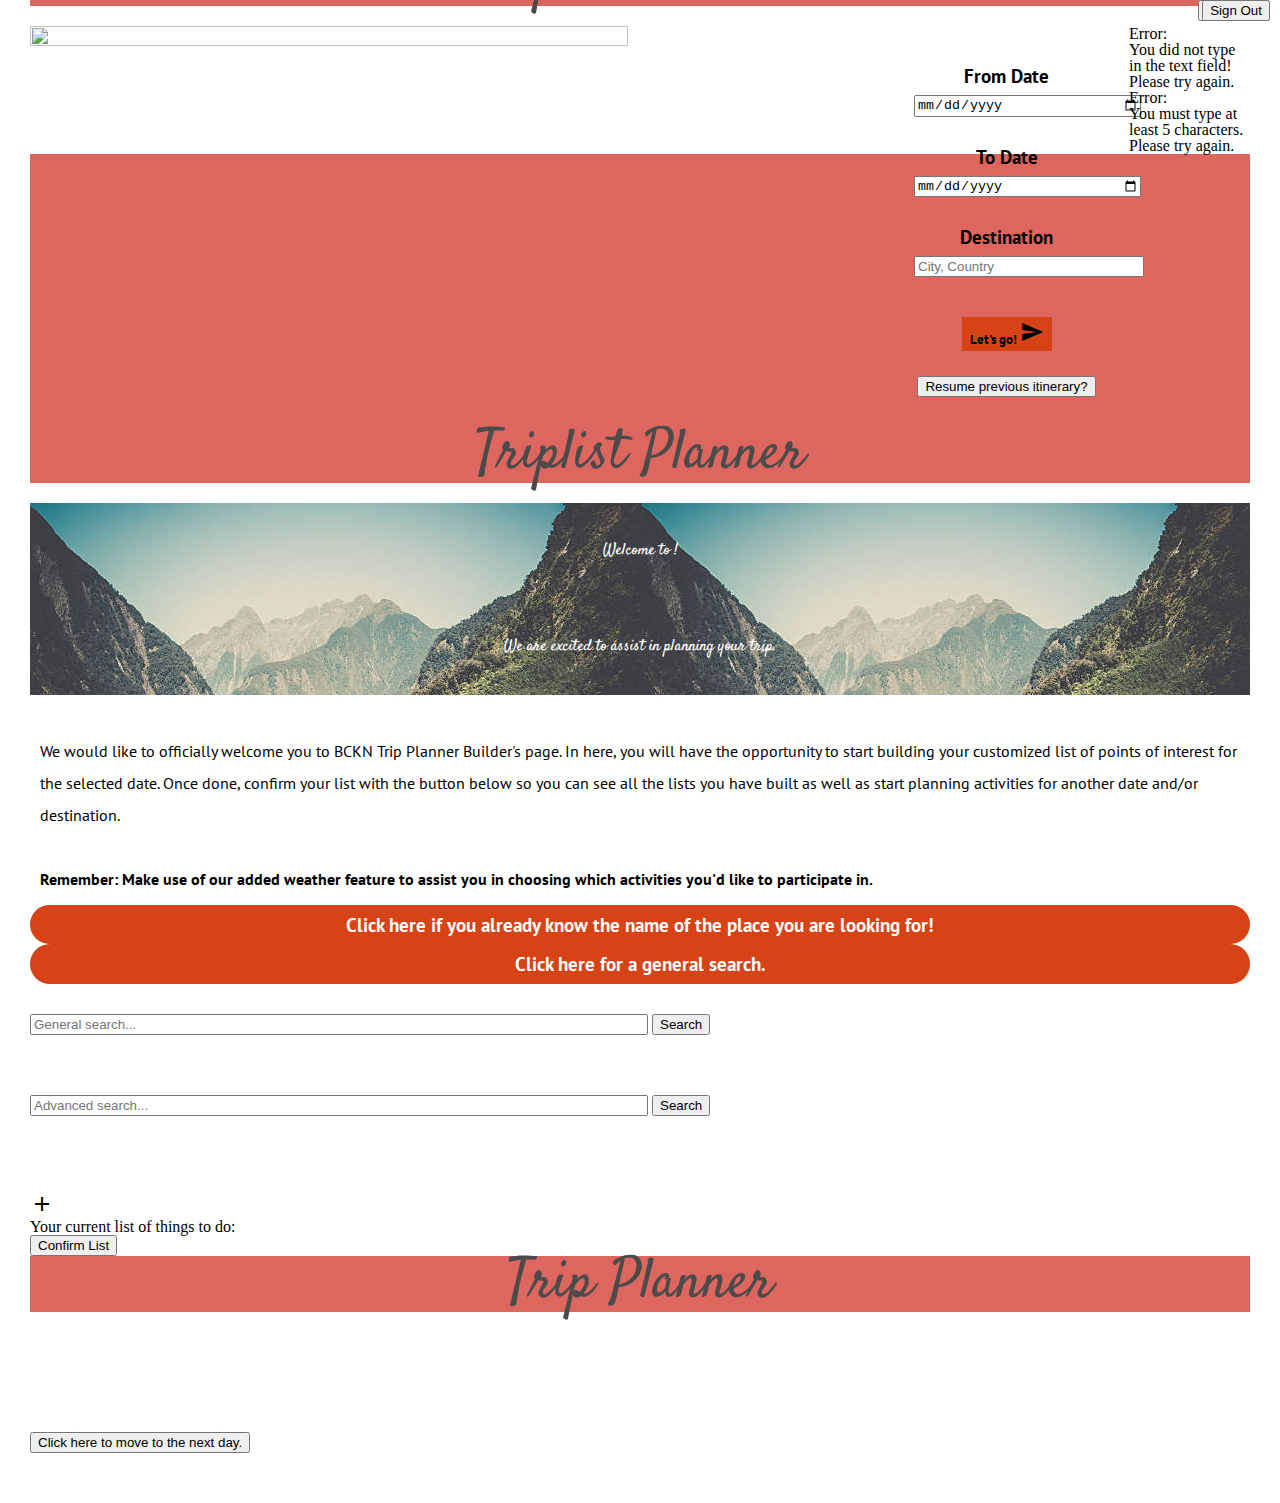
==== commit f33c2a71: "merging new API keys" ====
--- a/planner.html
+++ b/planner.html
@@ -95,9 +95,8 @@
 
     <!-- Set up Planner Page -->
     <div id="planning">
-        <button type="submit" class="btn btn-secondary">
+        <button type="submit" id="signout-button" class="btn btn-secondary">
             <a href="index.html"> Sign Out </a>
-            </p>
         </button>
         <h1> Triplist Planner </h1>
         <div class = "imageBoxes"><h2 style="color: #ffffff">Welcome to <span id = "now-destination"> </span>!</h2><h2 style="color: #ffffff"> We are excited to assist in planning your trip.</h2></div>
@@ -144,7 +143,7 @@
             <i class="material-icons">add</i>
         </a>
         
-        <div id="list-display"><h7>Your current list of things to do: </h7></div>
+        <div ><h7>Your current list of things to do: <span id="list-display"></span></h7></div>
         
         <div class="form-group">
             <button class="btn btn-success" id="confirm-list">Confirm List</button>
@@ -155,9 +154,8 @@
     <div class="banner"></div>
 
     <div id="itinerary">
-        <button type="submit" class="btn btn-secondary">
-            <a href="index.html"> Sign Out </a>
-            </p>
+        <button type="submit" id="signout-button" class="btn btn-secondary">
+            <!-- <a href="index.html"> Sign Out </a> -->Sign Out
         </button>
         <h1> Trip Planner </h1>
         <div id="wrapper" class="row">
